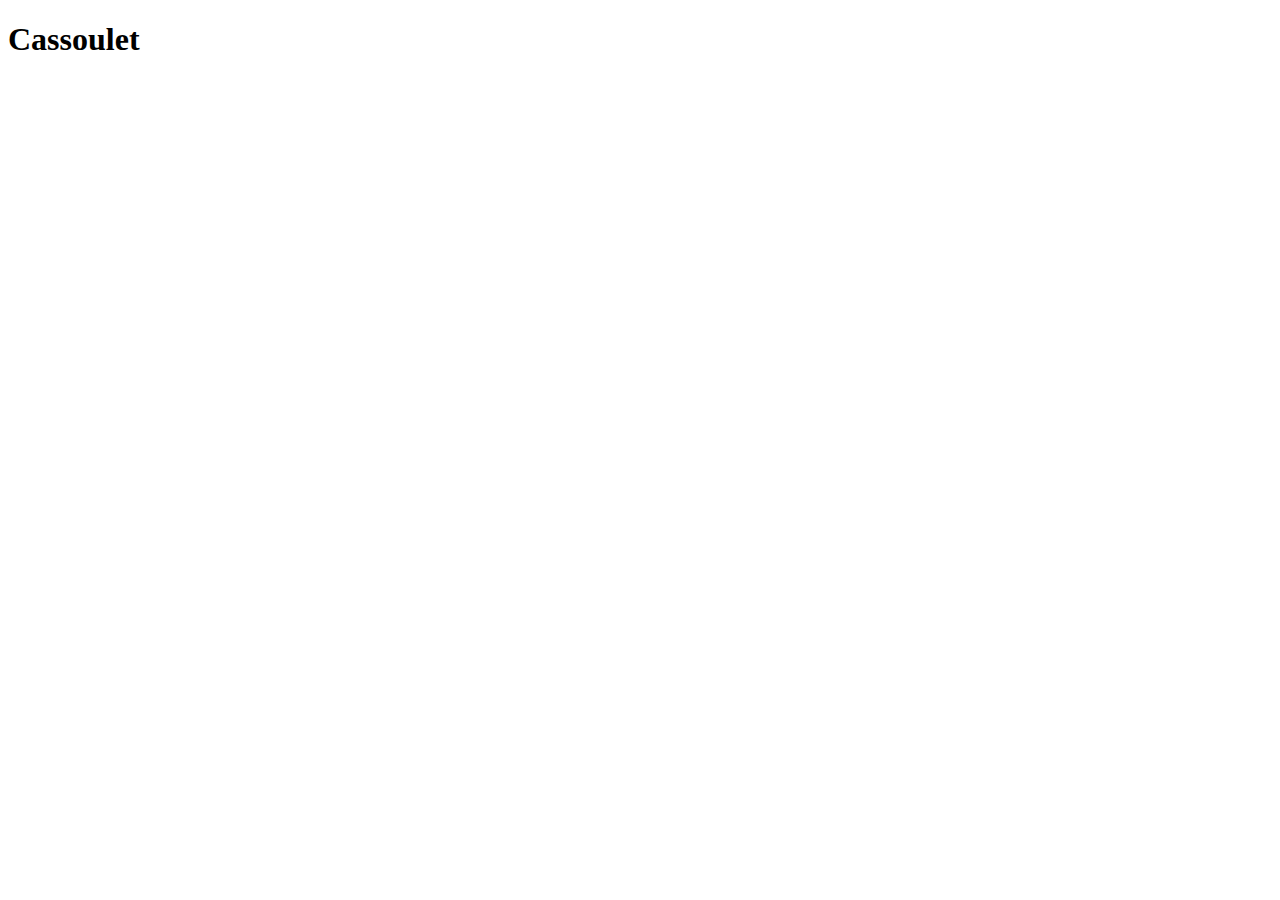
==== cassoulet.html @ ea744aae "Add cassoulet.html" ====
<!DOCTYPE html>
<html lang="en">
<head>
  <meta charset="UTF-8">
  <meta http-equiv="X-UA-Compatible" content="IE=edge">
  <meta name="viewport" content="width=device-width, initial-scale=1.0">
  <title>Document</title>
</head>
<body>
  <h1>Cassoulet</h1>
</body>
</html>
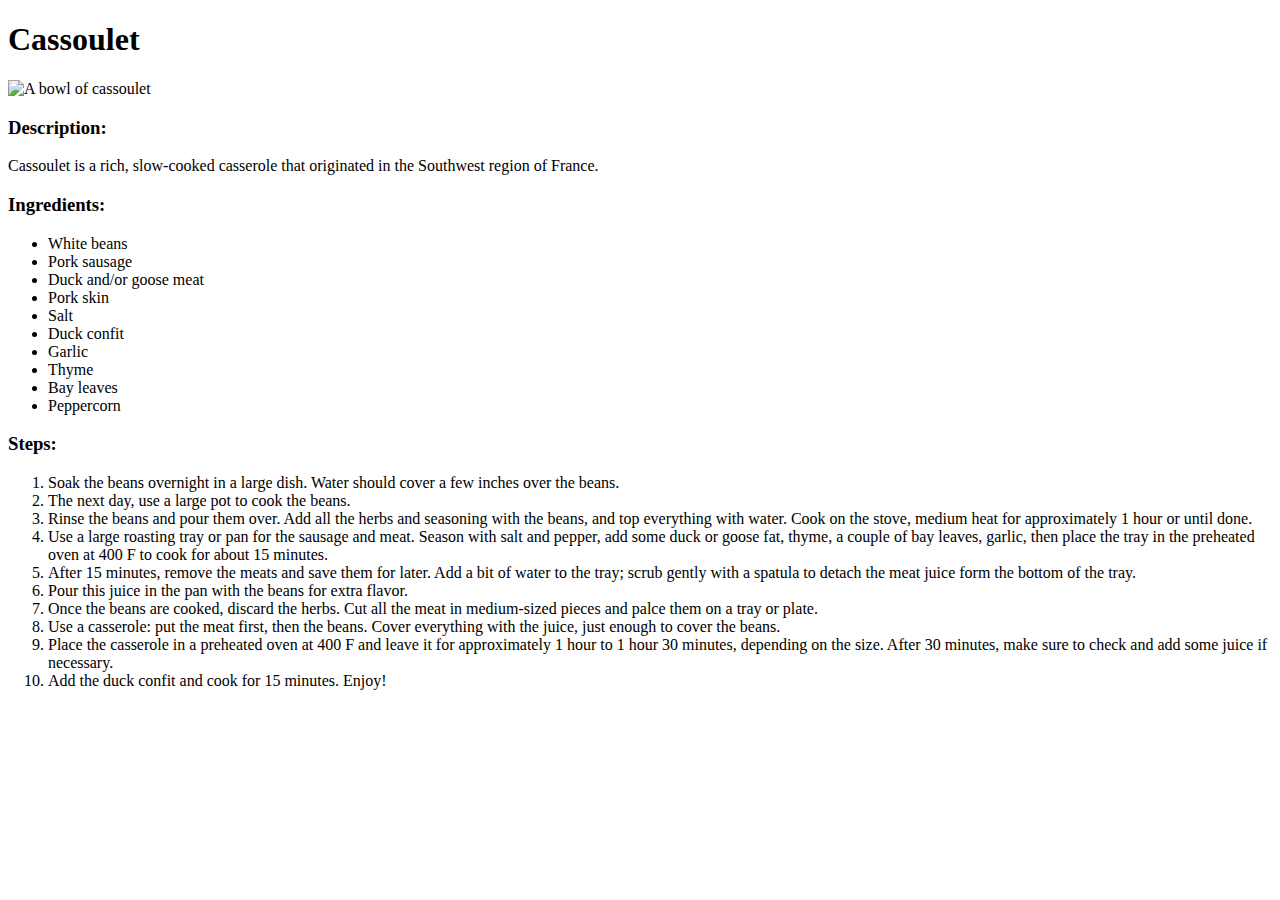
==== commit 9f414805: "Add index.html" ====
--- a/cassoulet.html
+++ b/cassoulet.html
@@ -8,5 +8,34 @@
 </head>
 <body>
   <h1>Cassoulet</h1>
+  <img src="https://upload.wikimedia.org/wikipedia/commons/thumb/a/a5/Bowl_of_cassoulet.JPG/800px-Bowl_of_cassoulet.JPG" alt="A bowl of cassoulet">
+  <h3>Description:</h3>
+  <p>Cassoulet is a rich, slow-cooked casserole that originated in the Southwest region of France.</p>
+  <h3>Ingredients:</h3>
+  <ul>
+    <li>White beans</li>
+    <li>Pork sausage</li>
+    <li>Duck and/or goose meat</li>
+    <li>Pork skin</li>
+    <li>Salt</li>
+    <li>Duck confit</li>
+    <li>Garlic</li>
+    <li>Thyme</li>
+    <li>Bay leaves</li>
+    <li>Peppercorn</li>
+  </ul>
+  <h3>Steps:</h3>
+  <ol>
+    <li>Soak the beans overnight in a large dish. Water should cover a few inches over the beans.</li>
+    <li>The next day, use a large pot to cook the beans.</li>
+    <li>Rinse the beans and pour them over. Add all the herbs and seasoning with the beans, and top everything with water. Cook on the stove, medium heat for approximately 1 hour or until done.</li>
+    <li>Use a large roasting tray or pan for the sausage and meat. Season with salt and pepper, add some duck or goose fat, thyme, a couple of bay leaves, garlic, then place the tray in the preheated oven at 400 F to cook for about 15 minutes.</li>
+    <li>After 15 minutes, remove the meats and save them for later. Add a bit of water to the tray; scrub gently with a spatula to detach the meat juice form the bottom of the tray.</li>
+    <li>Pour this juice in the pan with the beans for extra flavor.</li>
+    <li>Once the beans are cooked, discard the herbs. Cut all the meat in medium-sized pieces and palce them on a tray or plate.</li>
+    <li>Use a casserole: put the meat first, then the beans. Cover everything with the juice, just enough to cover the beans.</li>
+    <li>Place the casserole in a preheated oven at 400 F and leave it for approximately 1 hour to 1 hour 30 minutes, depending on the size. After 30 minutes, make sure to check and add some juice if necessary.</li>
+    <li>Add the duck confit and cook for 15 minutes. Enjoy!</li>
+  </ol>
 </body>
-</html>+</html>
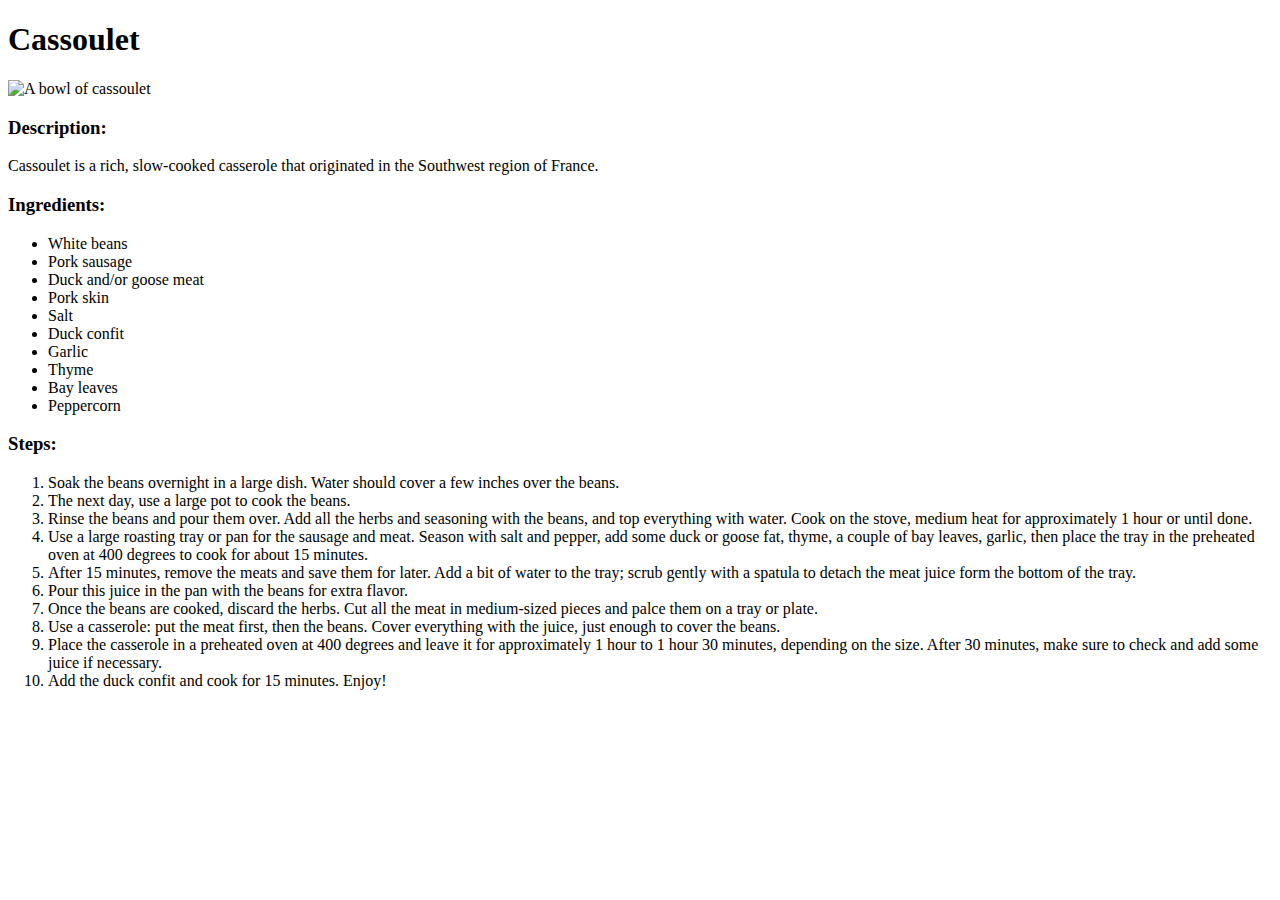
==== commit 23da8bc8: "Add choucroute.html" ====
--- a/cassoulet.html
+++ b/cassoulet.html
@@ -4,7 +4,7 @@
   <meta charset="UTF-8">
   <meta http-equiv="X-UA-Compatible" content="IE=edge">
   <meta name="viewport" content="width=device-width, initial-scale=1.0">
-  <title>Document</title>
+  <title>Cassoulet</title>
 </head>
 <body>
   <h1>Cassoulet</h1>
@@ -29,12 +29,12 @@
     <li>Soak the beans overnight in a large dish. Water should cover a few inches over the beans.</li>
     <li>The next day, use a large pot to cook the beans.</li>
     <li>Rinse the beans and pour them over. Add all the herbs and seasoning with the beans, and top everything with water. Cook on the stove, medium heat for approximately 1 hour or until done.</li>
-    <li>Use a large roasting tray or pan for the sausage and meat. Season with salt and pepper, add some duck or goose fat, thyme, a couple of bay leaves, garlic, then place the tray in the preheated oven at 400 F to cook for about 15 minutes.</li>
+    <li>Use a large roasting tray or pan for the sausage and meat. Season with salt and pepper, add some duck or goose fat, thyme, a couple of bay leaves, garlic, then place the tray in the preheated oven at 400 degrees to cook for about 15 minutes.</li>
     <li>After 15 minutes, remove the meats and save them for later. Add a bit of water to the tray; scrub gently with a spatula to detach the meat juice form the bottom of the tray.</li>
     <li>Pour this juice in the pan with the beans for extra flavor.</li>
     <li>Once the beans are cooked, discard the herbs. Cut all the meat in medium-sized pieces and palce them on a tray or plate.</li>
     <li>Use a casserole: put the meat first, then the beans. Cover everything with the juice, just enough to cover the beans.</li>
-    <li>Place the casserole in a preheated oven at 400 F and leave it for approximately 1 hour to 1 hour 30 minutes, depending on the size. After 30 minutes, make sure to check and add some juice if necessary.</li>
+    <li>Place the casserole in a preheated oven at 400 degrees and leave it for approximately 1 hour to 1 hour 30 minutes, depending on the size. After 30 minutes, make sure to check and add some juice if necessary.</li>
     <li>Add the duck confit and cook for 15 minutes. Enjoy!</li>
   </ol>
 </body>
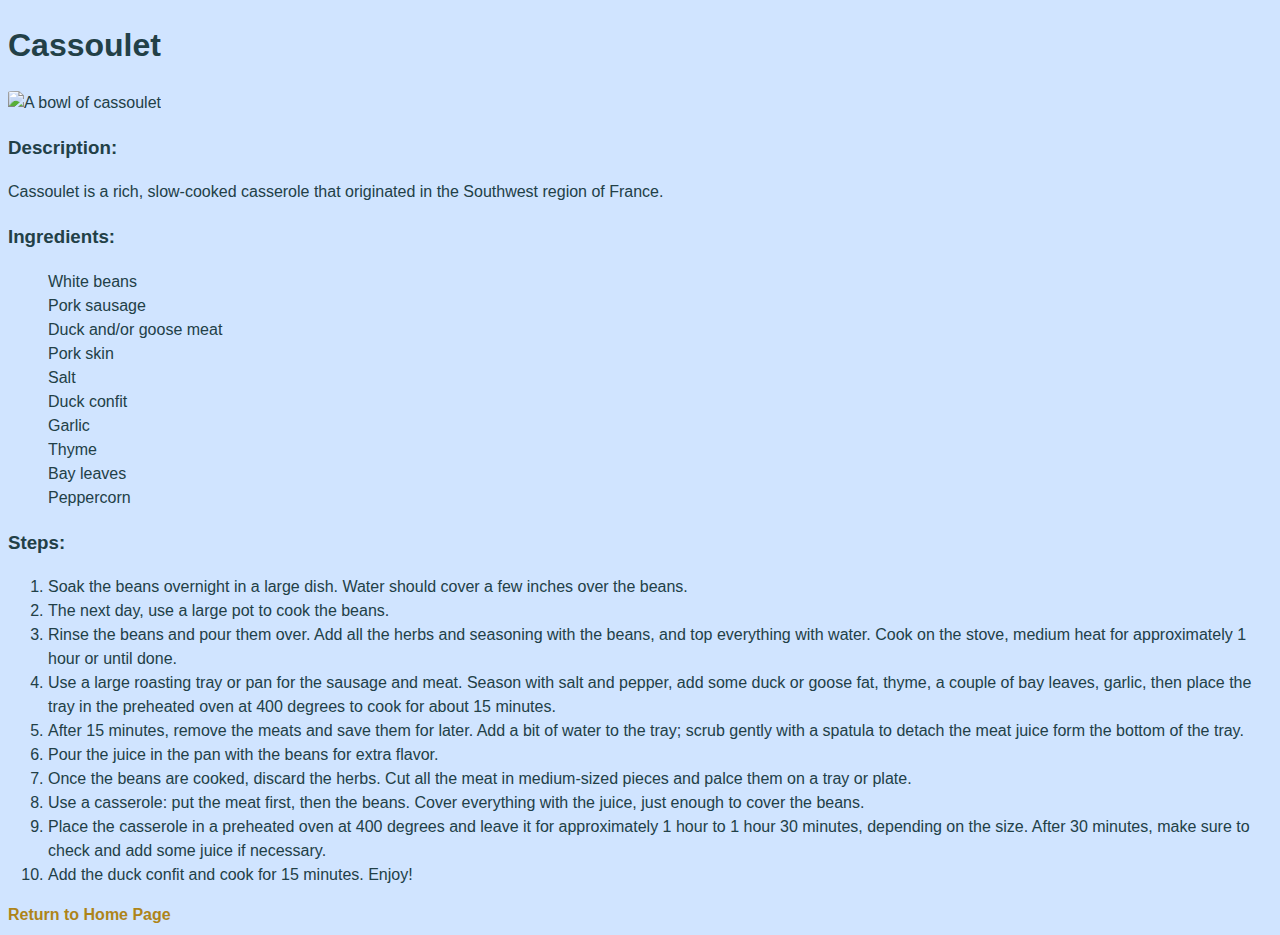
==== commit c97dc826: "Add index.html" ====
--- a/cassoulet.html
+++ b/cassoulet.html
@@ -4,9 +4,10 @@
   <meta charset="UTF-8">
   <meta http-equiv="X-UA-Compatible" content="IE=edge">
   <meta name="viewport" content="width=device-width, initial-scale=1.0">
+  <link rel="stylesheet" href="style.css">
   <title>Cassoulet</title>
 </head>
-<body>
+<body class="southwest">
   <h1>Cassoulet</h1>
   <img src="https://upload.wikimedia.org/wikipedia/commons/thumb/a/a5/Bowl_of_cassoulet.JPG/800px-Bowl_of_cassoulet.JPG" alt="A bowl of cassoulet">
   <h3>Description:</h3>
@@ -31,11 +32,12 @@
     <li>Rinse the beans and pour them over. Add all the herbs and seasoning with the beans, and top everything with water. Cook on the stove, medium heat for approximately 1 hour or until done.</li>
     <li>Use a large roasting tray or pan for the sausage and meat. Season with salt and pepper, add some duck or goose fat, thyme, a couple of bay leaves, garlic, then place the tray in the preheated oven at 400 degrees to cook for about 15 minutes.</li>
     <li>After 15 minutes, remove the meats and save them for later. Add a bit of water to the tray; scrub gently with a spatula to detach the meat juice form the bottom of the tray.</li>
-    <li>Pour this juice in the pan with the beans for extra flavor.</li>
+    <li>Pour the juice in the pan with the beans for extra flavor.</li>
     <li>Once the beans are cooked, discard the herbs. Cut all the meat in medium-sized pieces and palce them on a tray or plate.</li>
     <li>Use a casserole: put the meat first, then the beans. Cover everything with the juice, just enough to cover the beans.</li>
     <li>Place the casserole in a preheated oven at 400 degrees and leave it for approximately 1 hour to 1 hour 30 minutes, depending on the size. After 30 minutes, make sure to check and add some juice if necessary.</li>
     <li>Add the duck confit and cook for 15 minutes. Enjoy!</li>
   </ol>
+  <a class="home-link-dark" href="index.html"><b>Return to Home Page</b></a>
 </body>
 </html>
--- a/style.css
+++ b/style.css
@@ -0,0 +1,78 @@
+body {
+  font-family: Verdana, Geneva, Tahoma, sans-serif;
+  line-height: 1.5;
+}
+
+img {
+  width: 50%;
+  height: auto;
+  border-radius: 5%;
+}
+
+ul {
+  list-style-type: none;
+}
+
+a {
+  text-decoration: none;
+}
+
+.main {
+  background-color: #45818e;
+  color: #ecf4ff;
+  text-align: center;
+}
+
+.southwest {
+  background-color: #d0e4ff;
+  color: #224047;
+}
+
+.east {
+  background-color: #294d55;
+  color: #ecf2f3;
+}
+
+.dark {
+  background-color: #bbcde5;
+  color: #141619;
+}
+
+/* Home page links */
+.top {
+  color: #00007f;
+}
+
+.middle {
+  color: #f0f8ff;
+}
+
+.bottom {
+  color: #990000;
+}
+
+a:hover.top {
+  color: #f0f8ff;
+}
+
+a:hover.middle {
+  color: #990000;
+}
+
+a:hover.bottom {
+  color: #00007f;
+}
+
+/* Link back to home page*/
+.home-link-dark {
+  color: #ae8419;
+}
+
+.home-link-light {
+  color: #daa520;
+}
+
+a:hover.home-link-dark,
+a:hover.home-link-light {
+  color: #00007f;
+}
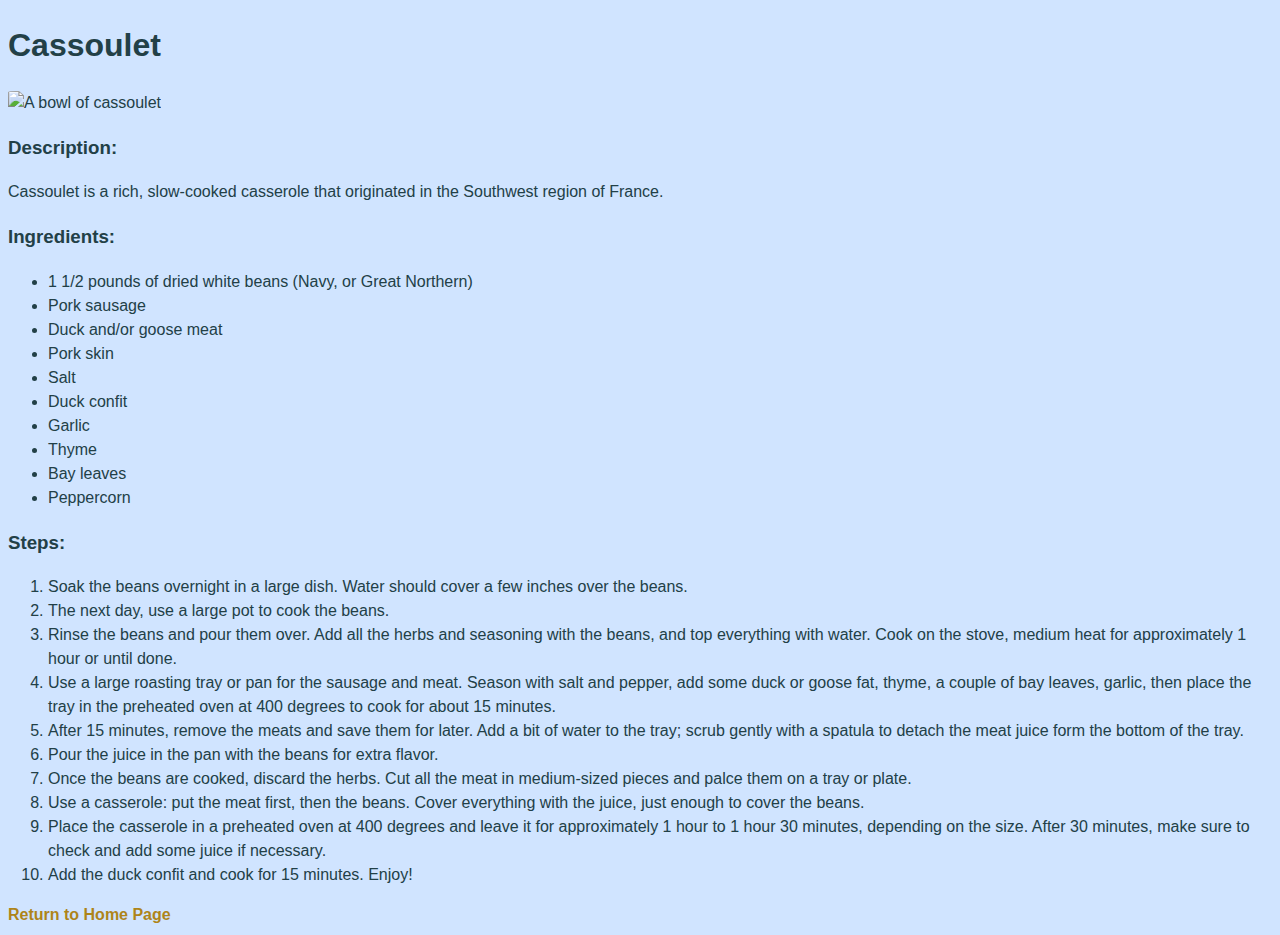
==== commit cdd02c90: "Modified list items" ====
--- a/cassoulet.html
+++ b/cassoulet.html
@@ -14,7 +14,7 @@
   <p>Cassoulet is a rich, slow-cooked casserole that originated in the Southwest region of France.</p>
   <h3>Ingredients:</h3>
   <ul>
-    <li>White beans</li>
+    <li>1 1/2 pounds of dried white beans (Navy, or Great Northern)</li>
     <li>Pork sausage</li>
     <li>Duck and/or goose meat</li>
     <li>Pork skin</li>
--- a/style.css
+++ b/style.css
@@ -7,10 +7,6 @@
   width: 50%;
   height: auto;
   border-radius: 5%;
-}
-
-ul {
-  list-style-type: none;
 }
 
 a {
@@ -39,6 +35,10 @@
 }
 
 /* Home page links */
+.page-links {
+  list-style-type: none;
+}
+
 .top {
   color: #00007f;
 }
